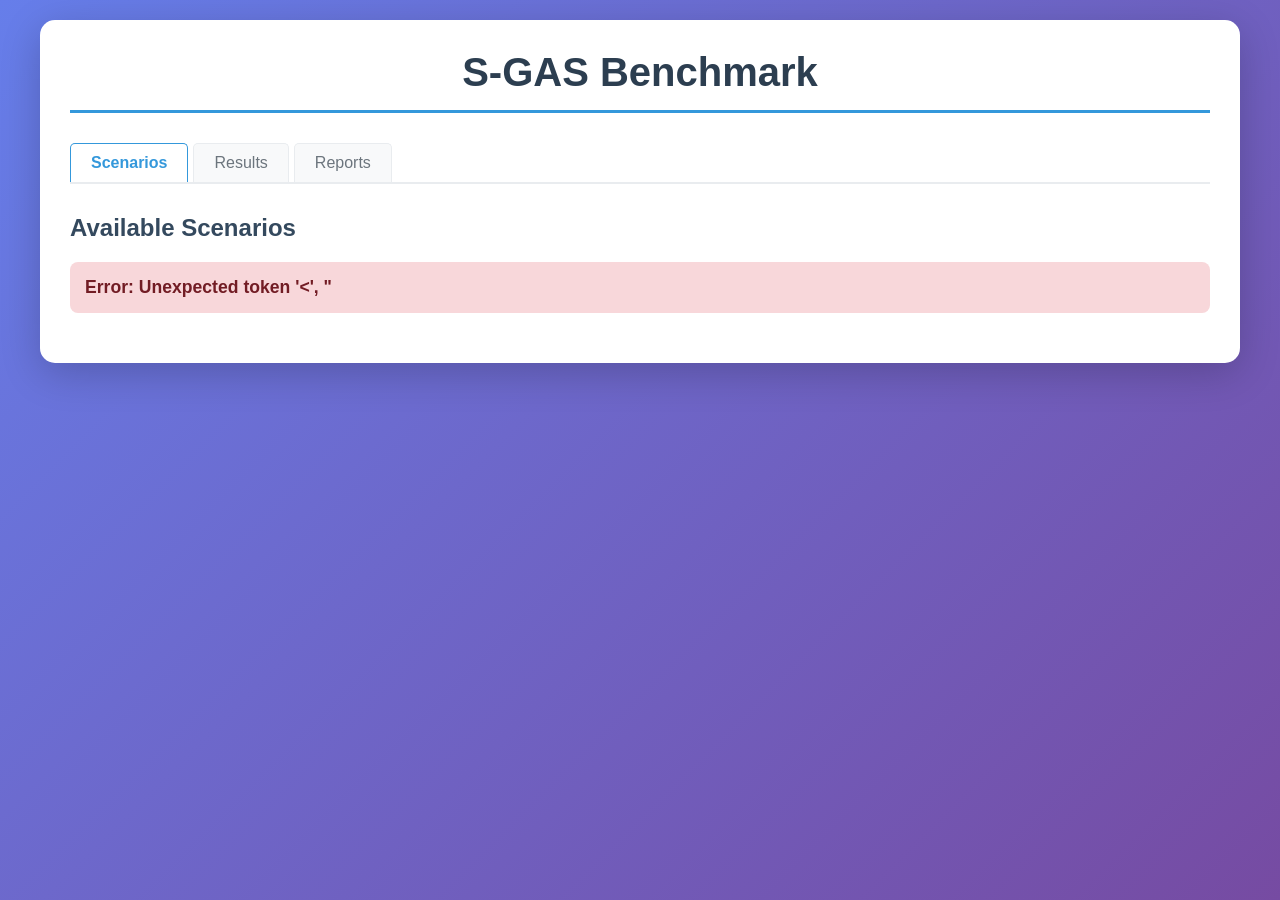
==== static/benchmark.html @ 117dd2e3 "New architecture + Benchmark Updated Prototype" ====
<!DOCTYPE html>
<html lang="en">
<head>
    <meta charset="UTF-8">
    <meta name="viewport" content="width=device-width, initial-scale=1.0">
    <title>S-GAS Benchmark</title>
    <link rel="stylesheet" href="/static/css/benchmark.css">
</head>
<body>
    <div class="container">
        <h1>S-GAS Benchmark</h1>
        
        <div class="tabs">
            <div class="tab active" onclick="switchTab('scenarios', this)">Scenarios</div>
            <div class="tab" onclick="switchTab('results', this)">Results</div>
            <div class="tab" onclick="switchTab('reports', this)">Reports</div>
        </div>
        
        <div id="scenarios-tab" class="tab-content active">
            <h2>Available Scenarios</h2>
            <div id="scenarios-list">
                <div class="status info">Loading scenarios...</div>
            </div>
            
            <div id="progress-section" style="display:none;">
                <h2>Progress</h2>
                <div class="progress">
                    <div id="progress-bar" class="progress-bar" style="width: 0%;">0%</div>
                </div>
                <div id="progress-info" class="status info">Starting benchmark...</div>
            </div>
        </div>
        
        <div id="results-tab" class="tab-content">
            <h2>Latest Results</h2>
            <div id="results-content">
                <div class="status info">No results yet. Run a benchmark first.</div>
            </div>
        </div>
        
        <div id="reports-tab" class="tab-content">
            <h2>Visual Reports</h2>
            <div id="reports-content">
                <div class="status info">No reports generated yet.</div>
            </div>
        </div>
    </div>

    <script src="/static/js/benchmark.js"></script>
</body>
</html>
---- static/css/benchmark.css ----
/* CSS for benchmark.html */

* {
    margin: 0;
    padding: 0;
    box-sizing: border-box;
}

body {
    font-family: 'Segoe UI', Tahoma, Geneva, Verdana, sans-serif;
    background: linear-gradient(135deg, #667eea 0%, #764ba2 100%);
    min-height: 100vh;
    padding: 20px;
}

.container {
    max-width: 1200px;
    margin: 0 auto;
    background: white;
    border-radius: 15px;
    box-shadow: 0 10px 40px rgba(0,0,0,0.2);
    padding: 30px;
}

h1 {
    color: #2c3e50;
    text-align: center;
    margin-bottom: 30px;
    font-size: 2.5em;
    border-bottom: 3px solid #3498db;
    padding-bottom: 15px;
}

h2 {
    color: #34495e;
    margin-top: 30px;
    margin-bottom: 20px;
    font-size: 1.5em;
}

.status {
    padding: 15px;
    border-radius: 8px;
    margin: 20px 0;
    font-weight: bold;
    font-size: 1.1em;
}

.success {
    background: #d4edda;
    color: #155724;
}

.error {
    background: #f8d7da;
    color: #721c24;
}

.info {
    background: #d1ecf1;
    color: #0c5460;
}

.loading {
    background: #fff3cd;
    color: #856404;
}

.scenario-card {
    background: #f8f9fa;
    border: 2px solid #e9ecef;
    border-radius: 10px;
    padding: 20px;
    margin: 15px 0;
    transition: all 0.3s;
    cursor: pointer;
}

.scenario-card:hover {
    border-color: #3498db;
    transform: translateY(-2px);
    box-shadow: 0 5px 15px rgba(0,0,0,0.1);
}

.scenario-card h3 {
    color: #2c3e50;
    margin-bottom: 10px;
    font-size: 1.3em;
}

.scenario-card p {
    color: #7f8c8d;
    margin-bottom: 15px;
    font-size: 0.95em;
}

.scenario-card .stats {
    display: flex;
    gap: 15px;
    margin-top: 10px;
    font-size: 0.9em;
}

.scenario-card .stats span {
    background: #e9ecef;
    padding: 5px 10px;
    border-radius: 5px;
    color: #495057;
}

.button-group {
    display: flex;
    gap: 10px;
    margin-top: 20px;
    flex-wrap: wrap;
}

button {
    background: linear-gradient(135deg, #667eea 0%, #764ba2 100%);
    color: white;
    border: none;
    padding: 12px 25px;
    border-radius: 8px;
    font-size: 16px;
    cursor: pointer;
    transition: all 0.3s;
    font-weight: 600;
}

button:hover {
    transform: translateY(-2px);
    box-shadow: 0 5px 15px rgba(102, 126, 234, 0.4);
}

button:disabled {
    background: #95a5a6;
    cursor: not-allowed;
    transform: none;
}

button.secondary {
    background: #6c757d;
}

button.success {
    background: #28a745;
}

.progress {
    width: 100%;
    background: #e0e0e0;
    border-radius: 5px;
    margin: 20px 0;
    overflow: hidden;
    height: 25px;
}

.progress-bar {
    height: 100%;
    background: linear-gradient(90deg, #667eea 0%, #764ba2 100%);
    width: 0%;
    transition: width 0.3s;
    display: flex;
    align-items: center;
    justify-content: center;
    color: white;
    font-weight: bold;
    font-size: 0.9em;
}

.metrics-grid {
    display: grid;
    grid-template-columns: repeat(auto-fit, minmax(200px, 1fr));
    gap: 15px;
    margin: 20px 0;
}

.metric-card {
    background: white;
    border: 2px solid #3498db;
    border-radius: 10px;
    padding: 20px;
    text-align: center;
    box-shadow: 0 2px 5px rgba(0,0,0,0.1);
}

.metric-value {
    font-size: 28px;
    font-weight: bold;
    color: #3498db;
    margin: 10px 0;
}

.metric-label {
    font-size: 14px;
    color: #7f8c8d;
    font-weight: 500;
}

.result-section {
    margin-top: 30px;
    padding: 20px;
    background: #f8f9fa;
    border-radius: 10px;
    border-left: 4px solid #3498db;
}

.result-section h3 {
    margin-bottom: 15px;
    color: #2c3e50;
    font-size: 1.2em;
}

.result-section pre {
    background: #2d2d2d;
    color: #f8f8f2;
    padding: 15px;
    border-radius: 5px;
    overflow-x: auto;
    font-size: 0.9em;
    line-height: 1.5;
}

.tabs {
    display: flex;
    gap: 5px;
    margin-bottom: 20px;
    border-bottom: 2px solid #e9ecef;
}

.tab {
    padding: 10px 20px;
    cursor: pointer;
    border: 1px solid #e9ecef;
    border-bottom: none;
    border-radius: 5px 5px 0 0;
    background: #f8f9fa;
    color: #6c757d;
}

.tab.active {
    background: white;
    border-color: #3498db;
    color: #3498db;
    font-weight: 600;
}

.tab-content {
    display: none;
}

.tab-content.active {
    display: block;
}

/* Comparison: Verdict */
.verdict-box {
    padding: 20px;
    border-radius: 10px;
    text-align: center;
    margin: 20px 0;
    font-size: 1.2em;
}
.verdict-sgas { background: #d4edda; color: #155724; border: 2px solid #28a745; }
.verdict-baseline { background: #f8d7da; color: #721c24; border: 2px solid #dc3545; }
.verdict-tie { background: #fff3cd; color: #856404; border: 2px solid #ffc107; }

.verdicts-grid {
    display: grid;
    grid-template-columns: repeat(auto-fit, minmax(250px, 1fr));
    gap: 10px;
    margin: 15px 0;
}
.verdict-item {
    padding: 12px 16px;
    border-radius: 8px;
    display: flex;
    justify-content: space-between;
    align-items: center;
    font-size: 0.95em;
}
.win-sgas { background: #e8f5e9; }
.win-baseline { background: #ffebee; }
.win-tie { background: #fff8e1; }
.verdict-metric { font-weight: 600; text-transform: capitalize; }

/* Comparison table */
.comparison-table {
    width: 100%;
    border-collapse: collapse;
    margin: 15px 0;
    font-size: 0.95em;
}
.comparison-table th {
    background: #2c3e50;
    color: white;
    padding: 12px 16px;
    text-align: left;
}
.comparison-table td {
    padding: 10px 16px;
    border-bottom: 1px solid #e9ecef;
}
.comparison-table tr:hover { background: #f8f9fa; }
.comparison-table .positive { color: #28a745; font-weight: 600; }
.comparison-table .negative { color: #dc3545; font-weight: 600; }

/* Summary cards */
.summary-card {
    background: #f8f9fa;
    border: 1px solid #e9ecef;
    border-radius: 10px;
    padding: 20px;
}
.summary-card h4 {
    color: #2c3e50;
    margin-bottom: 10px;
    font-size: 1.1em;
}
.summary-card p {
    color: #555;
    margin: 5px 0;
    font-size: 0.9em;
}

/* Plots grid */
.plots-grid {
    display: grid;
    grid-template-columns: repeat(auto-fit, minmax(400px, 1fr));
    gap: 20px;
    margin-top: 20px;
}
.plot-card {
    background: white;
    padding: 20px;
    border-radius: 10px;
    text-align: center;
    border: 1px solid #e9ecef;
    box-shadow: 0 2px 8px rgba(0,0,0,0.05);
}
.plot-card h4 { color: #2c3e50; margin-bottom: 10px; }
.plot-card img { border-radius: 5px; }

@media (max-width: 768px) {
    .container {
        padding: 15px;
    }
    
    h1 {
        font-size: 2em;
    }
    
    .metrics-grid {
        grid-template-columns: 1fr;
    }
}
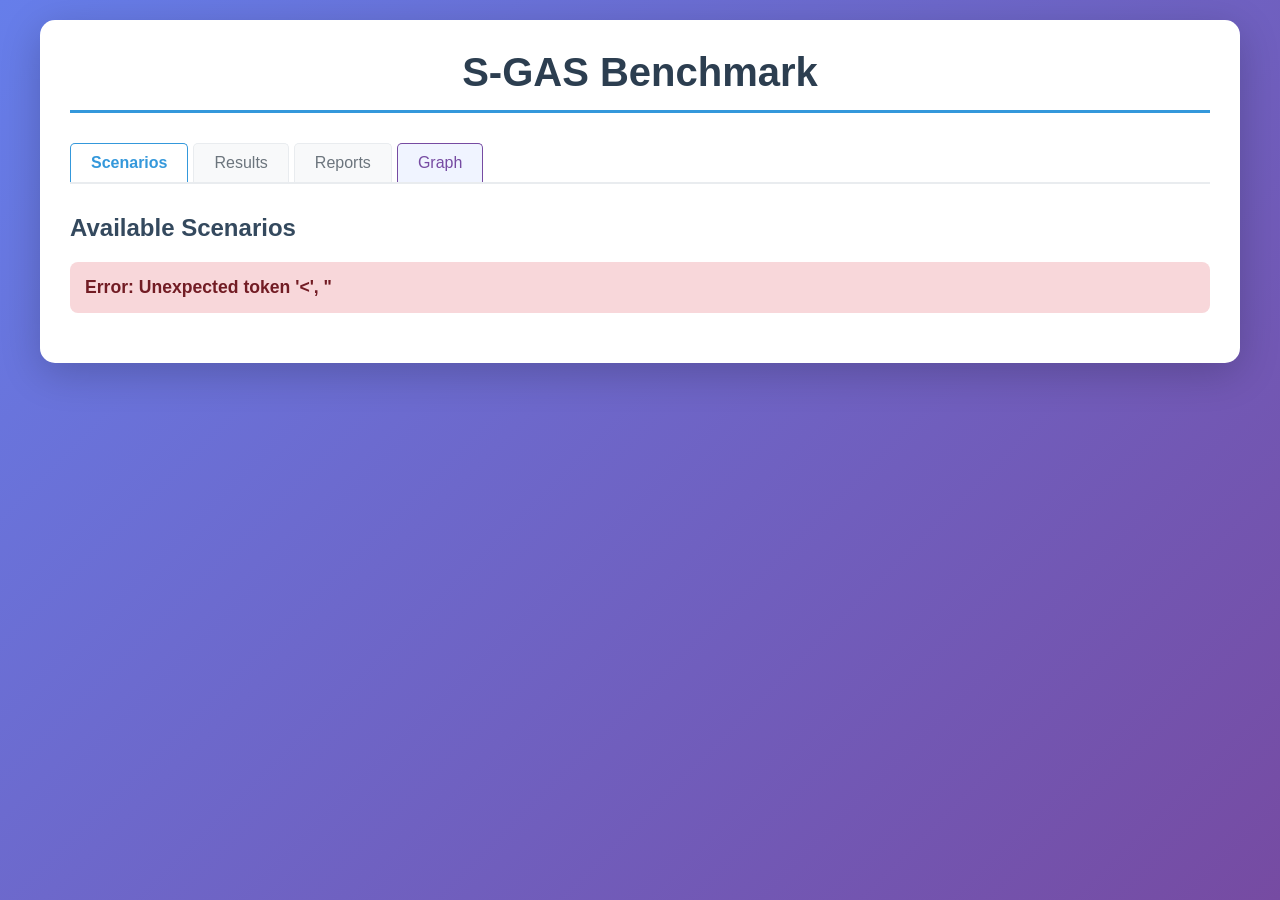
==== commit eed51613: "Metrics Update + S-GAS Algorithm Idea Imrpovement" ====
--- a/static/benchmark.html
+++ b/static/benchmark.html
@@ -14,6 +14,7 @@
             <div class="tab active" onclick="switchTab('scenarios', this)">Scenarios</div>
             <div class="tab" onclick="switchTab('results', this)">Results</div>
             <div class="tab" onclick="switchTab('reports', this)">Reports</div>
+            <a class="tab graph-tab" href="/graph" target="_blank" title="Open knowledge graph visualization">Graph</a>
         </div>
         
         <div id="scenarios-tab" class="tab-content active">
--- a/static/css/benchmark.css
+++ b/static/css/benchmark.css
@@ -251,6 +251,21 @@
 
 .tab-content.active {
     display: block;
+}
+
+/* Graph link — looks like a tab but navigates to a separate page */
+a.tab.graph-tab {
+    text-decoration: none;
+    background: #f0f4ff;
+    border-color: #764ba2;
+    color: #764ba2;
+    font-weight: 500;
+}
+
+a.tab.graph-tab:hover {
+    background: #e8ecff;
+    color: #5b3a8a;
+    transform: none;
 }
 
 /* Comparison: Verdict */
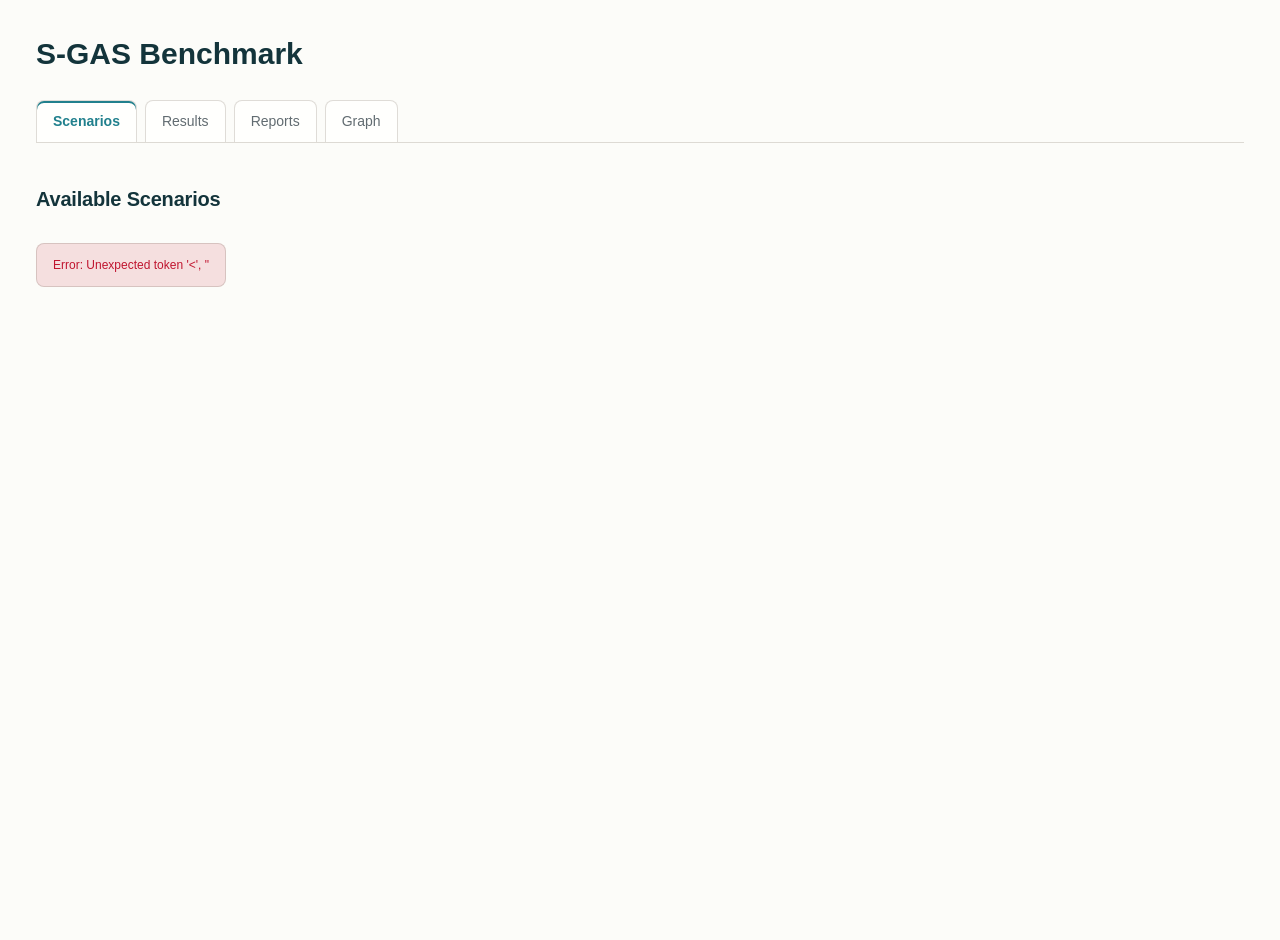
==== commit 2453aaa0: "New benchmark Fixes + Gemma-4 Integration" ====
--- a/static/benchmark.html
+++ b/static/benchmark.html
@@ -4,6 +4,7 @@
     <meta charset="UTF-8">
     <meta name="viewport" content="width=device-width, initial-scale=1.0">
     <title>S-GAS Benchmark</title>
+    <link rel="stylesheet" href="/static/css/main.css">
     <link rel="stylesheet" href="/static/css/benchmark.css">
 </head>
 <body>
@@ -28,6 +29,7 @@
                 <div class="progress">
                     <div id="progress-bar" class="progress-bar" style="width: 0%;">0%</div>
                 </div>
+                <div id="progress-steps" class="progress-steps"></div>
                 <div id="progress-info" class="status info">Starting benchmark...</div>
             </div>
         </div>
@@ -49,4 +51,4 @@
 
     <script src="/static/js/benchmark.js"></script>
 </body>
-</html>+</html>
--- a/static/css/main.css
+++ b/static/css/main.css
@@ -0,0 +1,1738 @@
+/* CSS for index.html */
+
+:root {
+  /* Primitive Color Tokens */
+  --color-white: rgba(255, 255, 255, 1);
+  --color-black: rgba(0, 0, 0, 1);
+  --color-cream-50: rgba(252, 252, 249, 1);
+  --color-cream-100: rgba(255, 255, 253, 1);
+  --color-gray-200: rgba(245, 245, 245, 1);
+  --color-gray-300: rgba(167, 169, 169, 1);
+  --color-gray-400: rgba(119, 124, 124, 1);
+  --color-slate-500: rgba(98, 108, 113, 1);
+  --color-brown-600: rgba(94, 82, 64, 1);
+  --color-charcoal-700: rgba(31, 33, 33, 1);
+  --color-charcoal-800: rgba(38, 40, 40, 1);
+  --color-slate-900: rgba(19, 52, 59, 1);
+  --color-teal-300: rgba(50, 184, 198, 1);
+  --color-teal-400: rgba(45, 166, 178, 1);
+  --color-teal-500: rgba(33, 128, 141, 1);
+  --color-teal-600: rgba(29, 116, 128, 1);
+  --color-teal-700: rgba(26, 104, 115, 1);
+  --color-teal-800: rgba(41, 150, 161, 1);
+  --color-red-400: rgba(255, 84, 89, 1);
+  --color-red-500: rgba(192, 21, 47, 1);
+  --color-orange-400: rgba(230, 129, 97, 1);
+  --color-orange-500: rgba(168, 75, 47, 1);
+
+  /* RGB versions for opacity control */
+  --color-brown-600-rgb: 94, 82, 64;
+  --color-teal-500-rgb: 33, 128, 141;
+  --color-slate-900-rgb: 19, 52, 59;
+  --color-slate-500-rgb: 98, 108, 113;
+  --color-red-500-rgb: 192, 21, 47;
+  --color-red-400-rgb: 255, 84, 89;
+  --color-orange-500-rgb: 168, 75, 47;
+  --color-orange-400-rgb: 230, 129, 97;
+
+  /* Background color tokens (Light Mode) */
+  --color-bg-1: rgba(59, 130, 246, 0.08); /* Light blue */
+  --color-bg-2: rgba(245, 158, 11, 0.08); /* Light yellow */
+  --color-bg-3: rgba(34, 197, 94, 0.08); /* Light green */
+  --color-bg-4: rgba(239, 68, 68, 0.08); /* Light red */
+  --color-bg-5: rgba(147, 51, 234, 0.08); /* Light purple */
+  --color-bg-6: rgba(249, 115, 22, 0.08); /* Light orange */
+  --color-bg-7: rgba(236, 72, 153, 0.08); /* Light pink */
+  --color-bg-8: rgba(6, 182, 212, 0.08); /* Light cyan */
+
+  /* Semantic Color Tokens (Light Mode) */
+  --color-background: var(--color-cream-50);
+  --color-surface: var(--color-cream-100);
+  --color-text: var(--color-slate-900);
+  --color-text-secondary: var(--color-slate-500);
+  --color-primary: var(--color-teal-500);
+  --color-primary-hover: var(--color-teal-600);
+  --color-primary-active: var(--color-teal-700);
+  --color-secondary: rgba(var(--color-brown-600-rgb), 0.12);
+  --color-secondary-hover: rgba(var(--color-brown-600-rgb), 0.2);
+  --color-secondary-active: rgba(var(--color-brown-600-rgb), 0.25);
+  --color-border: rgba(var(--color-brown-600-rgb), 0.2);
+  --color-btn-primary-text: var(--color-cream-50);
+  --color-card-border: rgba(var(--color-brown-600-rgb), 0.12);
+  --color-card-border-inner: rgba(var(--color-brown-600-rgb), 0.12);
+  --color-error: var(--color-red-500);
+  --color-success: var(--color-teal-500);
+  --color-warning: var(--color-orange-500);
+  --color-info: var(--color-slate-500);
+  --color-focus-ring: rgba(var(--color-teal-500-rgb), 0.4);
+  --color-select-caret: rgba(var(--color-slate-900-rgb), 0.8);
+
+  /* Common style patterns */
+  --focus-ring: 0 0 0 3px var(--color-focus-ring);
+  --focus-outline: 2px solid var(--color-primary);
+  --status-bg-opacity: 0.15;
+  --status-border-opacity: 0.25;
+  --select-caret-light: url("data:image/svg+xml,%3Csvg xmlns='http://www.w3.org/2000/svg' width='16' height='16' viewBox='0 0 24 24' fill='none' stroke='%23134252' stroke-width='2' stroke-linecap='round' stroke-linejoin='round'%3E%3Cpolyline points='6 9 12 15 18 9'%3E%3C/polyline%3E%3C/svg%3E");
+  --select-caret-dark: url("data:image/svg+xml,%3Csvg xmlns='http://www.w3.org/2000/svg' width='16' height='16' viewBox='0 0 24 24' fill='none' stroke='%23f5f5f5' stroke-width='2' stroke-linecap='round' stroke-linejoin='round'%3E%3Cpolyline points='6 9 12 15 18 9'%3E%3C/polyline%3E%3C/svg%3E");
+
+  /* RGB versions for opacity control */
+  --color-success-rgb: 33, 128, 141;
+  --color-error-rgb: 192, 21, 47;
+  --color-warning-rgb: 168, 75, 47;
+  --color-info-rgb: 98, 108, 113;
+
+  /* Typography */
+  --font-family-base: "FKGroteskNeue", "Geist", "Inter", -apple-system,
+    BlinkMacSystemFont, "Segoe UI", Roboto, sans-serif;
+  --font-family-mono: "Berkeley Mono", ui-monospace, SFMono-Regular, Menlo,
+    Monaco, Consolas, monospace;
+  --font-size-xs: 11px;
+  --font-size-sm: 12px;
+  --font-size-base: 14px;
+  --font-size-md: 14px;
+  --font-size-lg: 16px;
+  --font-size-xl: 18px;
+  --font-size-2xl: 20px;
+  --font-size-3xl: 24px;
+  --font-size-4xl: 30px;
+  --font-weight-normal: 400;
+  --font-weight-medium: 500;
+  --font-weight-semibold: 550;
+  --font-weight-bold: 600;
+  --line-height-tight: 1.2;
+  --line-height-normal: 1.5;
+  --letter-spacing-tight: -0.01em;
+
+  /* Spacing */
+  --space-0: 0;
+  --space-1: 1px;
+  --space-2: 2px;
+  --space-4: 4px;
+  --space-6: 6px;
+  --space-8: 8px;
+  --space-10: 10px;
+  --space-12: 12px;
+  --space-16: 16px;
+  --space-20: 20px;
+  --space-24: 24px;
+  --space-32: 32px;
+
+  /* Border Radius */
+  --radius-sm: 6px;
+  --radius-base: 8px;
+  --radius-md: 10px;
+  --radius-lg: 12px;
+  --radius-full: 9999px;
+
+  /* Shadows */
+  --shadow-xs: 0 1px 2px rgba(0, 0, 0, 0.02);
+  --shadow-sm: 0 1px 3px rgba(0, 0, 0, 0.04), 0 1px 2px rgba(0, 0, 0, 0.02);
+  --shadow-md: 0 4px 6px -1px rgba(0, 0, 0, 0.04),
+    0 2px 4px -1px rgba(0, 0, 0, 0.02);
+  --shadow-lg: 0 10px 15px -3px rgba(0, 0, 0, 0.04),
+    0 4px 6px -2px rgba(0, 0, 0, 0.02);
+  --shadow-inset-sm: inset 0 1px 0 rgba(255, 255, 255, 0.15),
+    inset 0 -1px 0 rgba(0, 0, 0, 0.03);
+
+  /* Animation */
+  --duration-fast: 150ms;
+  --duration-normal: 250ms;
+  --ease-standard: cubic-bezier(0.16, 1, 0.3, 1);
+
+  /* Layout */
+  --container-sm: 640px;
+  --container-md: 768px;
+  --container-lg: 1024px;
+  --container-xl: 1280px;
+}
+
+/* Dark mode colors */
+@media (prefers-color-scheme: dark) {
+  :root {
+    /* RGB versions for opacity control (Dark Mode) */
+    --color-gray-400-rgb: 119, 124, 124;
+    --color-teal-300-rgb: 50, 184, 198;
+    --color-gray-300-rgb: 167, 169, 169;
+    --color-gray-200-rgb: 245, 245, 245;
+
+    /* Background color tokens (Dark Mode) */
+    --color-bg-1: rgba(29, 78, 216, 0.15); /* Dark blue */
+    --color-bg-2: rgba(180, 83, 9, 0.15); /* Dark yellow */
+    --color-bg-3: rgba(21, 128, 61, 0.15); /* Dark green */
+    --color-bg-4: rgba(185, 28, 28, 0.15); /* Dark red */
+    --color-bg-5: rgba(107, 33, 168, 0.15); /* Dark purple */
+    --color-bg-6: rgba(194, 65, 12, 0.15); /* Dark orange */
+    --color-bg-7: rgba(190, 24, 93, 0.15); /* Dark pink */
+    --color-bg-8: rgba(8, 145, 178, 0.15); /* Dark cyan */
+
+    /* Semantic Color Tokens (Dark Mode) */
+    --color-background: var(--color-charcoal-700);
+    --color-surface: var(--color-charcoal-800);
+    --color-text: var(--color-gray-200);
+    --color-text-secondary: rgba(var(--color-gray-300-rgb), 0.7);
+    --color-primary: var(--color-teal-300);
+    --color-primary-hover: var(--color-teal-400);
+    --color-primary-active: var(--color-teal-800);
+    --color-secondary: rgba(var(--color-gray-400-rgb), 0.15);
+    --color-secondary-hover: rgba(var(--color-gray-400-rgb), 0.25);
+    --color-secondary-active: rgba(var(--color-gray-400-rgb), 0.3);
+    --color-border: rgba(var(--color-gray-400-rgb), 0.3);
+    --color-error: var(--color-red-400);
+    --color-success: var(--color-teal-300);
+    --color-warning: var(--color-orange-400);
+    --color-info: var(--color-gray-300);
+    --color-focus-ring: rgba(var(--color-teal-300-rgb), 0.4);
+    --color-btn-primary-text: var(--color-slate-900);
+    --color-card-border: rgba(var(--color-gray-400-rgb), 0.2);
+    --color-card-border-inner: rgba(var(--color-gray-400-rgb), 0.15);
+    --shadow-inset-sm: inset 0 1px 0 rgba(255, 255, 255, 0.1),
+      inset 0 -1px 0 rgba(0, 0, 0, 0.15);
+    --button-border-secondary: rgba(var(--color-gray-400-rgb), 0.2);
+    --color-border-secondary: rgba(var(--color-gray-400-rgb), 0.2);
+    --color-select-caret: rgba(var(--color-gray-200-rgb), 0.8);
+
+    /* Common style patterns - updated for dark mode */
+    --focus-ring: 0 0 0 3px var(--color-focus-ring);
+    --focus-outline: 2px solid var(--color-primary);
+    --status-bg-opacity: 0.15;
+    --status-border-opacity: 0.25;
+    --select-caret-light: url("data:image/svg+xml,%3Csvg xmlns='http://www.w3.org/2000/svg' width='16' height='16' viewBox='0 0 24 24' fill='none' stroke='%23134252' stroke-width='2' stroke-linecap='round' stroke-linejoin='round'%3E%3Cpolyline points='6 9 12 15 18 9'%3E%3C/polyline%3E%3C/svg%3E");
+    --select-caret-dark: url("data:image/svg+xml,%3Csvg xmlns='http://www.w3.org/2000/svg' width='16' height='16' viewBox='0 0 24 24' fill='none' stroke='%23f5f5f5' stroke-width='2' stroke-linecap='round' stroke-linejoin='round'%3E%3Cpolyline points='6 9 12 15 18 9'%3E%3C/polyline%3E%3C/svg%3E");
+
+    /* RGB versions for dark mode */
+    --color-success-rgb: var(--color-teal-300-rgb);
+    --color-error-rgb: var(--color-red-400-rgb);
+    --color-warning-rgb: var(--color-orange-400-rgb);
+    --color-info-rgb: var(--color-gray-300-rgb);
+  }
+}
+
+/* Data attribute for manual theme switching */
+[data-color-scheme="dark"] {
+  /* RGB versions for opacity control (dark mode) */
+  --color-gray-400-rgb: 119, 124, 124;
+  --color-teal-300-rgb: 50, 184, 198;
+  --color-gray-300-rgb: 167, 169, 169;
+  --color-gray-200-rgb: 245, 245, 245;
+
+  /* Colorful background palette - Dark Mode */
+  --color-bg-1: rgba(29, 78, 216, 0.15); /* Dark blue */
+  --color-bg-2: rgba(180, 83, 9, 0.15); /* Dark yellow */
+  --color-bg-3: rgba(21, 128, 61, 0.15); /* Dark green */
+  --color-bg-4: rgba(185, 28, 28, 0.15); /* Dark red */
+  --color-bg-5: rgba(107, 33, 168, 0.15); /* Dark purple */
+  --color-bg-6: rgba(194, 65, 12, 0.15); /* Dark orange */
+  --color-bg-7: rgba(190, 24, 93, 0.15); /* Dark pink */
+  --color-bg-8: rgba(8, 145, 178, 0.15); /* Dark cyan */
+
+  /* Semantic Color Tokens (Dark Mode) */
+  --color-background: var(--color-charcoal-700);
+  --color-surface: var(--color-charcoal-800);
+  --color-text: var(--color-gray-200);
+  --color-text-secondary: rgba(var(--color-gray-300-rgb), 0.7);
+  --color-primary: var(--color-teal-300);
+  --color-primary-hover: var(--color-teal-400);
+  --color-primary-active: var(--color-teal-800);
+  --color-secondary: rgba(var(--color-gray-400-rgb), 0.15);
+  --color-secondary-hover: rgba(var(--color-gray-400-rgb), 0.25);
+  --color-secondary-active: rgba(var(--color-gray-400-rgb), 0.3);
+  --color-border: rgba(var(--color-gray-400-rgb), 0.3);
+  --color-error: var(--color-red-400);
+  --color-success: var(--color-teal-300);
+  --color-warning: var(--color-orange-400);
+  --color-info: var(--color-gray-300);
+  --color-focus-ring: rgba(var(--color-teal-300-rgb), 0.4);
+  --color-btn-primary-text: var(--color-slate-900);
+  --color-card-border: rgba(var(--color-gray-400-rgb), 0.15);
+  --color-card-border-inner: rgba(var(--color-gray-400-rgb), 0.15);
+  --shadow-inset-sm: inset 0 1px 0 rgba(255, 255, 255, 0.1),
+    inset 0 -1px 0 rgba(0, 0, 0, 0.15);
+  --color-border-secondary: rgba(var(--color-gray-400-rgb), 0.2);
+  --color-select-caret: rgba(var(--color-gray-200-rgb), 0.8);
+
+  /* Common style patterns - updated for dark mode */
+  --focus-ring: 0 0 0 3px var(--color-focus-ring);
+  --focus-outline: 2px solid var(--color-primary);
+  --status-bg-opacity: 0.15;
+  --status-border-opacity: 0.25;
+  --select-caret-light: url("data:image/svg+xml,%3Csvg xmlns='http://www.w3.org/2000/svg' width='16' height='16' viewBox='0 0 24 24' fill='none' stroke='%23134252' stroke-width='2' stroke-linecap='round' stroke-linejoin='round'%3E%3Cpolyline points='6 9 12 15 18 9'%3E%3C/polyline%3E%3C/svg%3E");
+  --select-caret-dark: url("data:image/svg+xml,%3Csvg xmlns='http://www.w3.org/2000/svg' width='16' height='16' viewBox='0 0 24 24' fill='none' stroke='%23f5f5f5' stroke-width='2' stroke-linecap='round' stroke-linejoin='round'%3E%3Cpolyline points='6 9 12 15 18 9'%3E%3C/polyline%3E%3C/svg%3E");
+
+  /* RGB versions for dark mode */
+  --color-success-rgb: var(--color-teal-300-rgb);
+  --color-error-rgb: var(--color-red-400-rgb);
+  --color-warning-rgb: var(--color-orange-400-rgb);
+  --color-info-rgb: var(--color-gray-300-rgb);
+}
+
+[data-color-scheme="light"] {
+  /* RGB versions for opacity control (light mode) */
+  --color-brown-600-rgb: 94, 82, 64;
+  --color-teal-500-rgb: 33, 128, 141;
+  --color-slate-900-rgb: 19, 52, 59;
+
+  /* Semantic Color Tokens (Light Mode) */
+  --color-background: var(--color-cream-50);
+  --color-surface: var(--color-cream-100);
+  --color-text: var(--color-slate-900);
+  --color-text-secondary: var(--color-slate-500);
+  --color-primary: var(--color-teal-500);
+  --color-primary-hover: var(--color-teal-600);
+  --color-primary-active: var(--color-teal-700);
+  --color-secondary: rgba(var(--color-brown-600-rgb), 0.12);
+  --color-secondary-hover: rgba(var(--color-brown-600-rgb), 0.2);
+  --color-secondary-active: rgba(var(--color-brown-600-rgb), 0.25);
+  --color-border: rgba(var(--color-brown-600-rgb), 0.2);
+  --color-btn-primary-text: var(--color-cream-50);
+  --color-card-border: rgba(var(--color-brown-600-rgb), 0.12);
+  --color-card-border-inner: rgba(var(--color-brown-600-rgb), 0.12);
+  --color-error: var(--color-red-500);
+  --color-success: var(--color-teal-500);
+  --color-warning: var(--color-orange-500);
+  --color-info: var(--color-slate-500);
+  --color-focus-ring: rgba(var(--color-teal-500-rgb), 0.4);
+
+  /* RGB versions for light mode */
+  --color-success-rgb: var(--color-teal-500-rgb);
+  --color-error-rgb: var(--color-red-500-rgb);
+  --color-warning-rgb: var(--color-orange-500-rgb);
+  --color-info-rgb: var(--color-slate-500-rgb);
+}
+
+/* Base styles */
+html {
+  font-size: var(--font-size-base);
+  font-family: var(--font-family-base);
+  line-height: var(--line-height-normal);
+  color: var(--color-text);
+  background-color: var(--color-background);
+  -webkit-font-smoothing: antialiased;
+  box-sizing: border-box;
+}
+
+body {
+  margin: 0;
+  padding: 0;
+}
+
+*,
+*::before,
+*::after {
+  box-sizing: inherit;
+}
+
+/* Typography */
+h1,
+h2,
+h3,
+h4,
+h5,
+h6 {
+  margin: 0;
+  font-weight: var(--font-weight-semibold);
+  line-height: var(--line-height-tight);
+  color: var(--color-text);
+  letter-spacing: var(--letter-spacing-tight);
+}
+
+h1 {
+  font-size: var(--font-size-4xl);
+}
+h2 {
+  font-size: var(--font-size-3xl);
+}
+h3 {
+  font-size: var(--font-size-2xl);
+}
+h4 {
+  font-size: var(--font-size-xl);
+}
+h5 {
+  font-size: var(--font-size-lg);
+}
+h6 {
+  font-size: var(--font-size-md);
+}
+
+p {
+  margin: 0 0 var(--space-16) 0;
+}
+
+a {
+  color: var(--color-primary);
+  text-decoration: none;
+  transition: color var(--duration-fast) var(--ease-standard);
+}
+
+a:hover {
+  color: var(--color-primary-hover);
+}
+
+code,
+pre {
+  font-family: var(--font-family-mono);
+  font-size: calc(var(--font-size-base) * 0.95);
+  background-color: var(--color-secondary);
+  border-radius: var(--radius-sm);
+}
+
+code {
+  padding: var(--space-1) var(--space-4);
+}
+
+pre {
+  padding: var(--space-16);
+  margin: var(--space-16) 0;
+  overflow: auto;
+  border: 1px solid var(--color-border);
+}
+
+pre code {
+  background: none;
+  padding: 0;
+}
+
+/* Buttons */
+.btn {
+  display: inline-flex;
+  align-items: center;
+  justify-content: center;
+  padding: var(--space-8) var(--space-16);
+  border-radius: var(--radius-base);
+  font-size: var(--font-size-base);
+  font-weight: 500;
+  line-height: 1.5;
+  cursor: pointer;
+  transition: all var(--duration-normal) var(--ease-standard);
+  border: none;
+  text-decoration: none;
+  position: relative;
+}
+
+.btn:focus-visible {
+  outline: none;
+  box-shadow: var(--focus-ring);
+}
+
+.btn--primary {
+  background: var(--color-primary);
+  color: var(--color-btn-primary-text);
+}
+
+.btn--primary:hover {
+  background: var(--color-primary-hover);
+}
+
+.btn--primary:active {
+  background: var(--color-primary-active);
+}
+
+.btn--secondary {
+  background: var(--color-secondary);
+  color: var(--color-text);
+}
+
+.btn--secondary:hover {
+  background: var(--color-secondary-hover);
+}
+
+.btn--secondary:active {
+  background: var(--color-secondary-active);
+}
+
+.btn--outline {
+  background: transparent;
+  border: 1px solid var(--color-border);
+  color: var(--color-text);
+}
+
+.btn--outline:hover {
+  background: var(--color-secondary);
+}
+
+.btn--sm {
+  padding: var(--space-4) var(--space-12);
+  font-size: var(--font-size-sm);
+  border-radius: var(--radius-sm);
+}
+
+.btn--lg {
+  padding: var(--space-10) var(--space-20);
+  font-size: var(--font-size-lg);
+  border-radius: var(--radius-md);
+}
+
+.btn--full-width {
+  width: 100%;
+}
+
+.btn:disabled {
+  opacity: 0.5;
+  cursor: not-allowed;
+}
+
+/* Form elements */
+.form-control {
+  display: block;
+  width: 100%;
+  padding: var(--space-8) var(--space-12);
+  font-size: var(--font-size-md);
+  line-height: 1.5;
+  color: var(--color-text);
+  background-color: var(--color-surface);
+  border: 1px solid var(--color-border);
+  border-radius: var(--radius-base);
+  transition: border-color var(--duration-fast) var(--ease-standard),
+    box-shadow var(--duration-fast) var(--ease-standard);
+}
+
+textarea.form-control {
+  font-family: var(--font-family-base);
+  font-size: var(--font-size-base);
+}
+
+select.form-control {
+  padding: var(--space-8) var(--space-12);
+  -webkit-appearance: none;
+  -moz-appearance: none;
+  appearance: none;
+  background-image: var(--select-caret-light);
+  background-repeat: no-repeat;
+  background-position: right var(--space-12) center;
+  background-size: 16px;
+  padding-right: var(--space-32);
+}
+
+/* Add a dark mode specific caret */
+@media (prefers-color-scheme: dark) {
+  select.form-control {
+    background-image: var(--select-caret-dark);
+  }
+}
+
+/* Also handle data-color-scheme */
+[data-color-scheme="dark"] select.form-control {
+  background-image: var(--select-caret-dark);
+}
+
+[data-color-scheme="light"] select.form-control {
+  background-image: var(--select-caret-light);
+}
+
+.form-control:focus {
+  border-color: var(--color-primary);
+  outline: var(--focus-outline);
+}
+
+.form-label {
+  display: block;
+  margin-bottom: var(--space-8);
+  font-weight: var(--font-weight-medium);
+  font-size: var(--font-size-sm);
+}
+
+.form-group {
+  margin-bottom: var(--space-16);
+}
+
+/* Card component */
+.card {
+  background-color: var(--color-surface);
+  border-radius: var(--radius-lg);
+  border: 1px solid var(--color-card-border);
+  box-shadow: var(--shadow-sm);
+  overflow: hidden;
+  transition: box-shadow var(--duration-normal) var(--ease-standard);
+}
+
+.card:hover {
+  box-shadow: var(--shadow-md);
+}
+
+.card__body {
+  padding: var(--space-16);
+}
+
+.card__header,
+.card__footer {
+  padding: var(--space-16);
+  border-bottom: 1px solid var(--color-card-border-inner);
+}
+
+/* Status indicators - simplified with CSS variables */
+.status {
+  display: inline-flex;
+  align-items: center;
+  padding: var(--space-6) var(--space-12);
+  border-radius: var(--radius-full);
+  font-weight: var(--font-weight-medium);
+  font-size: var(--font-size-sm);
+}
+
+.status--success {
+  background-color: rgba(
+    var(--color-success-rgb, 33, 128, 141),
+    var(--status-bg-opacity)
+  );
+  color: var(--color-success);
+  border: 1px solid
+    rgba(var(--color-success-rgb, 33, 128, 141), var(--status-border-opacity));
+}
+
+.status--error {
+  background-color: rgba(
+    var(--color-error-rgb, 192, 21, 47),
+    var(--status-bg-opacity)
+  );
+  color: var(--color-error);
+  border: 1px solid
+    rgba(var(--color-error-rgb, 192, 21, 47), var(--status-border-opacity));
+}
+
+.status--warning {
+  background-color: rgba(
+    var(--color-warning-rgb, 168, 75, 47),
+    var(--status-bg-opacity)
+  );
+  color: var(--color-warning);
+  border: 1px solid
+    rgba(var(--color-warning-rgb, 168, 75, 47), var(--status-border-opacity));
+}
+
+.status--info {
+  background-color: rgba(
+    var(--color-info-rgb, 98, 108, 113),
+    var(--status-bg-opacity)
+  );
+  color: var(--color-info);
+  border: 1px solid
+    rgba(var(--color-info-rgb, 98, 108, 113), var(--status-border-opacity));
+}
+
+/* Container layout */
+.container {
+  width: 100%;
+  margin-right: auto;
+  margin-left: auto;
+  padding-right: var(--space-16);
+  padding-left: var(--space-16);
+}
+
+@media (min-width: 640px) {
+  .container {
+    max-width: var(--container-sm);
+  }
+}
+@media (min-width: 768px) {
+  .container {
+    max-width: var(--container-md);
+  }
+}
+@media (min-width: 1024px) {
+  .container {
+    max-width: var(--container-lg);
+  }
+}
+@media (min-width: 1280px) {
+  .container {
+    max-width: var(--container-xl);
+  }
+}
+
+/* Utility classes */
+.flex {
+  display: flex;
+}
+.flex-col {
+  flex-direction: column;
+}
+.items-center {
+  align-items: center;
+}
+.justify-center {
+  justify-content: center;
+}
+.justify-between {
+  justify-content: space-between;
+}
+.gap-4 {
+  gap: var(--space-4);
+}
+.gap-8 {
+  gap: var(--space-8);
+}
+.gap-16 {
+  gap: var(--space-16);
+}
+
+.m-0 {
+  margin: 0;
+}
+.mt-8 {
+  margin-top: var(--space-8);
+}
+.mb-8 {
+  margin-bottom: var(--space-8);
+}
+.mx-8 {
+  margin-left: var(--space-8);
+  margin-right: var(--space-8);
+}
+.my-8 {
+  margin-top: var(--space-8);
+  margin-bottom: var(--space-8);
+}
+
+.p-0 {
+  padding: 0;
+}
+.py-8 {
+  padding-top: var(--space-8);
+  padding-bottom: var(--space-8);
+}
+.px-8 {
+  padding-left: var(--space-8);
+  padding-right: var(--space-8);
+}
+.py-16 {
+  padding-top: var(--space-16);
+  padding-bottom: var(--space-16);
+}
+.px-16 {
+  padding-left: var(--space-16);
+  padding-right: var(--space-16);
+}
+
+.block {
+  display: block;
+}
+.hidden {
+  display: none;
+}
+
+/* Accessibility */
+.sr-only {
+  position: absolute;
+  width: 1px;
+  height: 1px;
+  padding: 0;
+  margin: -1px;
+  overflow: hidden;
+  clip: rect(0, 0, 0, 0);
+  white-space: nowrap;
+  border-width: 0;
+}
+
+:focus-visible {
+  outline: var(--focus-outline);
+  outline-offset: 2px;
+}
+
+/* Dark mode specifics */
+[data-color-scheme="dark"] .btn--outline {
+  border: 1px solid var(--color-border-secondary);
+}
+
+@font-face {
+  font-family: 'FKGroteskNeue';
+  src: url('https://r2cdn.perplexity.ai/fonts/FKGroteskNeue.woff2')
+    format('woff2');
+}
+
+/* END PERPLEXITY DESIGN SYSTEM */
+:root {
+  /* Using design system color tokens directly */
+  --color-white: rgba(255, 255, 255, 1);
+  --color-black: rgba(0, 0, 0, 1);
+  --color-cream-50: rgba(252, 252, 249, 1);
+  --color-cream-100: rgba(255, 255, 253, 1);
+  --color-gray-200: rgba(245, 245, 245, 1);
+  --color-gray-300: rgba(167, 169, 169, 1);
+  --color-gray-400: rgba(119, 124, 124, 1);
+  --color-slate-500: rgba(98, 108, 113, 1);
+  --color-brown-600: rgba(94, 82, 64, 1);
+  --color-charcoal-700: rgba(31, 33, 33, 1);
+  --color-charcoal-800: rgba(38, 40, 40, 1);
+  --color-slate-900: rgba(19, 52, 59, 1);
+  --color-teal-300: rgba(50, 184, 198, 1);
+  --color-teal-400: rgba(45, 166, 178, 1);
+  --color-teal-500: rgba(33, 128, 141, 1);
+  --color-teal-600: rgba(29, 116, 128, 1);
+  --color-teal-700: rgba(26, 104, 115, 1);
+  --color-teal-800: rgba(41, 150, 161, 1);
+  --color-red-400: rgba(255, 84, 89, 1);
+  --color-red-500: rgba(192, 21, 47, 1);
+  --color-orange-400: rgba(230, 129, 97, 1);
+  --color-orange-500: rgba(168, 75, 47, 1);
+
+  /* RGB versions for opacity control */
+  --color-brown-600-rgb: 94, 82, 64;
+  --color-teal-500-rgb: 33, 128, 141;
+  --color-slate-900-rgb: 19, 52, 59;
+  --color-slate-500-rgb: 98, 108, 113;
+  --color-red-500-rgb: 192, 21, 47;
+  --color-red-400-rgb: 255, 84, 89;
+  --color-orange-500-rgb: 168, 75, 47;
+  --color-orange-400-rgb: 230, 129, 97;
+  --color-gray-400-rgb: 119, 124, 124;
+  --color-teal-300-rgb: 50, 184, 198;
+  --color-gray-300-rgb: 167, 169, 169;
+  --color-gray-200-rgb: 245, 245, 245;
+
+  /* Semantic Colors - Light Mode */
+  --color-background: var(--color-cream-50);
+  --color-surface: var(--color-cream-100);
+  --color-text: var(--color-slate-900);
+  --color-text-secondary: var(--color-slate-500);
+  --color-primary: var(--color-teal-500);
+  --color-primary-hover: var(--color-teal-600);
+  --color-primary-active: var(--color-teal-700);
+  --color-secondary: rgba(var(--color-brown-600-rgb), 0.12);
+  --color-secondary-hover: rgba(var(--color-brown-600-rgb), 0.2);
+  --color-secondary-active: rgba(var(--color-brown-600-rgb), 0.25);
+  --color-border: rgba(var(--color-brown-600-rgb), 0.2);
+  --color-btn-primary-text: var(--color-cream-50);
+  --color-card-border: rgba(var(--color-brown-600-rgb), 0.12);
+  --color-card-border-inner: rgba(var(--color-brown-600-rgb), 0.12);
+  --color-error: var(--color-red-500);
+  --color-success: var(--color-teal-500);
+  --color-warning: var(--color-orange-500);
+  --color-info: var(--color-slate-500);
+  --color-focus-ring: rgba(var(--color-teal-500-rgb), 0.4);
+  
+  /* Spacing - Design System Values */
+  --space-0: 0;
+  --space-1: 1px;
+  --space-2: 2px;
+  --space-4: 4px;
+  --space-6: 6px;
+  --space-8: 8px;
+  --space-10: 10px;
+  --space-12: 12px;
+  --space-16: 16px;
+  --space-20: 20px;
+  --space-24: 24px;
+  --space-32: 32px;
+  --space-48: 48px;
+  --space-64: 64px;
+  
+  /* Border Radius - Design System Values */
+  --radius-sm: 6px;
+  --radius-base: 8px;
+  --radius-md: 10px;
+  --radius-lg: 12px;
+  --radius-full: 9999px;
+  
+  /* Typography - Design System Values */
+  --font-family-base: "FKGroteskNeue", "Geist", "Inter", -apple-system, BlinkMacSystemFont, "Segoe UI", Roboto, sans-serif;
+  --font-size-xs: 11px;
+  --font-size-sm: 12px;
+  --font-size-base: 14px;
+  --font-size-md: 14px;
+  --font-size-lg: 16px;
+  --font-size-xl: 18px;
+  --font-size-2xl: 20px;
+  --font-size-3xl: 24px;
+  --font-size-4xl: 30px;
+  
+  --font-weight-normal: 400;
+  --font-weight-medium: 500;
+  --font-weight-semibold: 550;
+  --font-weight-bold: 600;
+  
+  --line-height-tight: 1.2;
+  --line-height-normal: 1.5;
+  --line-height-relaxed: 1.625;
+
+  /* Design System Shadows */
+  --shadow-xs: 0 1px 2px rgba(0, 0, 0, 0.02);
+  --shadow-sm: 0 1px 3px rgba(0, 0, 0, 0.04), 0 1px 2px rgba(0, 0, 0, 0.02);
+  --shadow-md: 0 4px 6px -1px rgba(0, 0, 0, 0.04), 0 2px 4px -1px rgba(0, 0, 0, 0.02);
+  --shadow-lg: 0 10px 15px -3px rgba(0, 0, 0, 0.04), 0 4px 6px -2px rgba(0, 0, 0, 0.02);
+
+  /* Animation */
+  --duration-fast: 150ms;
+  --duration-normal: 250ms;
+  --ease-standard: cubic-bezier(0.16, 1, 0.3, 1);
+
+  /* Focus ring */
+  --focus-ring: 0 0 0 3px var(--color-focus-ring);
+  --focus-outline: 2px solid var(--color-primary);
+}
+
+/* Dark mode colors */
+@media (prefers-color-scheme: dark) {
+  :root {
+    /* Semantic Color Tokens (Dark Mode) */
+    --color-background: var(--color-charcoal-700);
+    --color-surface: var(--color-charcoal-800);
+    --color-text: var(--color-gray-200);
+    --color-text-secondary: rgba(var(--color-gray-300-rgb), 0.7);
+    --color-primary: var(--color-teal-300);
+    --color-primary-hover: var(--color-teal-400);
+    --color-primary-active: var(--color-teal-800);
+    --color-secondary: rgba(var(--color-gray-400-rgb), 0.15);
+    --color-secondary-hover: rgba(var(--color-gray-400-rgb), 0.25);
+    --color-secondary-active: rgba(var(--color-gray-400-rgb), 0.3);
+    --color-border: rgba(var(--color-gray-400-rgb), 0.3);
+    --color-error: var(--color-red-400);
+    --color-success: var(--color-teal-300);
+    --color-warning: var(--color-orange-400);
+    --color-info: var(--color-gray-300);
+    --color-focus-ring: rgba(var(--color-teal-300-rgb), 0.4);
+    --color-btn-primary-text: var(--color-slate-900);
+    --color-card-border: rgba(var(--color-gray-400-rgb), 0.2);
+    --color-card-border-inner: rgba(var(--color-gray-400-rgb), 0.15);
+  }
+}
+
+/* Data attribute for manual theme switching */
+[data-color-scheme="dark"] {
+  /* Semantic Color Tokens (Dark Mode) */
+  --color-background: var(--color-charcoal-700);
+  --color-surface: var(--color-charcoal-800);
+  --color-text: var(--color-gray-200);
+  --color-text-secondary: rgba(var(--color-gray-300-rgb), 0.7);
+  --color-primary: var(--color-teal-300);
+  --color-primary-hover: var(--color-teal-400);
+  --color-primary-active: var(--color-teal-800);
+  --color-secondary: rgba(var(--color-gray-400-rgb), 0.15);
+  --color-secondary-hover: rgba(var(--color-gray-400-rgb), 0.25);
+  --color-secondary-active: rgba(var(--color-gray-400-rgb), 0.3);
+  --color-border: rgba(var(--color-gray-400-rgb), 0.3);
+  --color-error: var(--color-red-400);
+  --color-success: var(--color-teal-300);
+  --color-warning: var(--color-orange-400);
+  --color-info: var(--color-gray-300);
+  --color-focus-ring: rgba(var(--color-teal-300-rgb), 0.4);
+  --color-btn-primary-text: var(--color-slate-900);
+  --color-card-border: rgba(var(--color-gray-400-rgb), 0.2);
+  --color-card-border-inner: rgba(var(--color-gray-400-rgb), 0.15);
+}
+
+[data-color-scheme="light"] {
+  /* Semantic Color Tokens (Light Mode) */
+  --color-background: var(--color-cream-50);
+  --color-surface: var(--color-cream-100);
+  --color-text: var(--color-slate-900);
+  --color-text-secondary: var(--color-slate-500);
+  --color-primary: var(--color-teal-500);
+  --color-primary-hover: var(--color-teal-600);
+  --color-primary-active: var(--color-teal-700);
+  --color-secondary: rgba(var(--color-brown-600-rgb), 0.12);
+  --color-secondary-hover: rgba(var(--color-brown-600-rgb), 0.2);
+  --color-secondary-active: rgba(var(--color-brown-600-rgb), 0.25);
+  --color-border: rgba(var(--color-brown-600-rgb), 0.2);
+  --color-btn-primary-text: var(--color-cream-50);
+  --color-card-border: rgba(var(--color-brown-600-rgb), 0.12);
+  --color-card-border-inner: rgba(var(--color-brown-600-rgb), 0.12);
+  --color-error: var(--color-red-500);
+  --color-success: var(--color-teal-500);
+  --color-warning: var(--color-orange-500);
+  --color-info: var(--color-slate-500);
+  --color-focus-ring: rgba(var(--color-teal-500-rgb), 0.4);
+}
+
+/* Reset */
+* {
+  margin: 0;
+  padding: 0;
+  box-sizing: border-box;
+}
+
+body {
+  font-family: var(--font-family-base);
+  background: var(--color-background);
+  color: var(--color-text);
+  line-height: var(--line-height-normal);
+  font-size: var(--font-size-base);
+  -webkit-font-smoothing: antialiased;
+}
+
+/* Layout */
+.container {
+  max-width: 1400px;
+  margin: 0 auto;
+  padding: var(--space-16);
+  min-height: 100vh;
+  display: flex;
+  flex-direction: column;
+}
+
+.header {
+  text-align: center;
+  margin-bottom: var(--space-32);
+}
+
+.title {
+  font-size: var(--font-size-3xl);
+  font-weight: var(--font-weight-bold);
+  color: var(--color-primary);
+  margin-bottom: var(--space-8);
+  letter-spacing: -0.01em;
+}
+
+.subtitle {
+  font-size: var(--font-size-base);
+  color: var(--color-text-secondary);
+  margin-bottom: var(--space-24);
+}
+
+.status-indicator {
+  display: flex;
+  align-items: center;
+  justify-content: center;
+  gap: var(--space-8);
+}
+
+.status-dot {
+  width: 8px;
+  height: 8px;
+  border-radius: var(--radius-full);
+  background: var(--color-gray-400);
+}
+
+.status-dot.online {
+  background: var(--color-success);
+}
+
+.status-dot.error {
+  background: var(--color-error);
+}
+
+.status-text {
+  font-size: var(--font-size-sm);
+  color: var(--color-text-secondary);
+}
+
+.main {
+  display: grid;
+  grid-template-columns: 1fr 350px;
+  gap: var(--space-32);
+  flex: 1;
+}
+
+/* Chat Area */
+.chat-container {
+  display: flex;
+  flex-direction: column;
+  min-height: 600px;
+}
+
+.chat-messages {
+  flex: 1;
+  background: var(--color-surface);
+  border: 1px solid var(--color-card-border);
+  border-radius: var(--radius-lg);
+  padding: var(--space-24);
+  overflow-y: auto;
+  margin-bottom: var(--space-16);
+  min-height: 400px;
+  box-shadow: var(--shadow-sm);
+}
+
+.message {
+  margin-bottom: var(--space-16);
+  display: flex;
+  flex-direction: column;
+}
+
+.message.user {
+  align-items: flex-end;
+}
+
+.message.assistant {
+  align-items: flex-start;
+}
+
+.message.system-message {
+  align-items: center;
+}
+
+.message-content {
+  max-width: 80%;
+  padding: var(--space-12) var(--space-16);
+  border-radius: var(--radius-base);
+  word-wrap: break-word;
+}
+
+.message.user .message-content {
+  background: var(--color-primary);
+  color: var(--color-btn-primary-text);
+}
+
+.message.assistant .message-content {
+  background: var(--color-secondary);
+  color: var(--color-text);
+}
+
+.message.system-message .message-content {
+  background: var(--color-warning);
+  color: var(--color-btn-primary-text);
+  text-align: center;
+  font-style: italic;
+}
+
+.message-time {
+  font-size: var(--font-size-xs);
+  color: var(--color-text-secondary);
+  margin-top: var(--space-4);
+}
+
+/* File Upload Styles */
+.file-upload-section {
+  margin-bottom: var(--space-16);
+  padding: var(--space-12);
+  border: 2px dashed var(--color-border);
+  border-radius: var(--radius-base);
+  background: var(--color-secondary);
+  transition: all var(--duration-fast) var(--ease-standard);
+}
+
+.file-upload-section.drag-over {
+  border-color: var(--color-primary);
+  background: rgba(var(--color-teal-500-rgb), 0.1);
+}
+
+.file-upload-area {
+  display: flex;
+  flex-direction: column;
+  align-items: center;
+  gap: var(--space-12);
+}
+
+.upload-button {
+  display: inline-flex;
+  align-items: center;
+  gap: var(--space-8);
+  padding: var(--space-8) var(--space-16);
+  font-size: var(--font-size-sm);
+  font-weight: var(--font-weight-medium);
+  border-radius: var(--radius-sm);
+  border: 1px solid var(--color-border);
+  background: var(--color-surface);
+  color: var(--color-text);
+  cursor: pointer;
+  transition: all var(--duration-fast) var(--ease-standard);
+  font-family: var(--font-family-base);
+}
+
+.upload-button:hover {
+  border-color: var(--color-primary);
+  color: var(--color-primary);
+  background: var(--color-secondary-hover);
+}
+
+.upload-button:focus-visible {
+  outline: none;
+  box-shadow: var(--focus-ring);
+}
+
+.file-list {
+  width: 100%;
+  max-width: 500px;
+  margin-top: var(--space-12);
+}
+
+.file-item {
+  display: flex;
+  justify-content: space-between;
+  align-items: center;
+  padding: var(--space-8) var(--space-12);
+  background: var(--color-surface);
+  border: 1px solid var(--color-card-border);
+  border-radius: var(--radius-sm);
+  margin-bottom: var(--space-8);
+  box-shadow: var(--shadow-xs);
+}
+
+.file-info {
+  display: flex;
+  flex-direction: column;
+  gap: var(--space-2);
+}
+
+.file-name {
+  font-weight: var(--font-weight-medium);
+  font-size: var(--font-size-sm);
+  color: var(--color-text);
+}
+
+.file-size {
+  font-size: var(--font-size-xs);
+  color: var(--color-text-secondary);
+}
+
+.file-status {
+  display: flex;
+  align-items: center;
+  gap: var(--space-8);
+}
+
+.upload-progress {
+  width: 100px;
+}
+
+.progress-bar {
+  width: 100%;
+  height: 4px;
+  background: var(--color-secondary);
+  border-radius: var(--radius-full);
+  overflow: hidden;
+}
+
+.progress-fill {
+  height: 100%;
+  background: var(--color-primary);
+  border-radius: var(--radius-full);
+  transition: width 0.3s ease;
+}
+
+.status--success {
+  color: var(--color-success);
+  font-weight: var(--font-weight-medium);
+}
+
+.status--error {
+  color: var(--color-error);
+  font-weight: var(--font-weight-medium);
+}
+
+/* Message Form */
+.message-form {
+  display: flex;
+  flex-direction: column;
+  gap: var(--space-16);
+}
+
+.input-container {
+  display: flex;
+  flex-direction: column;
+  gap: var(--space-12);
+}
+
+.input-container.drag-over {
+  background: rgba(var(--color-teal-500-rgb), 0.05);
+  border-radius: var(--radius-base);
+}
+
+#messageInput {
+  width: 100%;
+  min-height: 80px;
+  padding: var(--space-12);
+  border: 1px solid var(--color-border);
+  border-radius: var(--radius-base);
+  font-family: var(--font-family-base);
+  font-size: var(--font-size-base);
+  resize: vertical;
+  background: var(--color-surface);
+  color: var(--color-text);
+  line-height: var(--line-height-normal);
+  transition: border-color var(--duration-fast) var(--ease-standard), box-shadow var(--duration-fast) var(--ease-standard);
+}
+
+#messageInput:focus {
+  outline: none;
+  border-color: var(--color-primary);
+  box-shadow: var(--focus-ring);
+}
+
+#messageInput::placeholder {
+  color: var(--color-text-secondary);
+}
+
+.form-controls {
+  display: flex;
+  justify-content: space-between;
+  align-items: center;
+}
+
+.checkbox-label {
+  display: flex;
+  align-items: center;
+  gap: var(--space-8);
+  cursor: pointer;
+  font-size: var(--font-size-sm);
+  color: var(--color-text);
+}
+
+.send-button {
+  padding: var(--space-12) var(--space-24);
+  background: var(--color-primary);
+  color: var(--color-btn-primary-text);
+  border: none;
+  border-radius: var(--radius-base);
+  font-size: var(--font-size-base);
+  font-weight: var(--font-weight-medium);
+  font-family: var(--font-family-base);
+  cursor: pointer;
+  transition: background var(--duration-fast) var(--ease-standard);
+}
+
+.send-button:hover {
+  background: var(--color-primary-hover);
+}
+
+.send-button:active {
+  background: var(--color-primary-active);
+}
+
+.send-button:focus-visible {
+  outline: none;
+  box-shadow: var(--focus-ring);
+}
+
+.send-button:disabled {
+  background: var(--color-gray-400);
+  cursor: not-allowed;
+  opacity: 0.5;
+}
+
+/* Sidebar */
+.sidebar {
+  display: flex;
+  flex-direction: column;
+  gap: var(--space-24);
+}
+
+.sidebar-section {
+  background: var(--color-surface);
+  border: 1px solid var(--color-card-border);
+  border-radius: var(--radius-lg);
+  padding: var(--space-20);
+  box-shadow: var(--shadow-sm);
+}
+
+.sidebar-section h3 {
+  font-size: var(--font-size-lg);
+  font-weight: var(--font-weight-semibold);
+  color: var(--color-text);
+  margin-bottom: var(--space-16);
+  letter-spacing: -0.01em;
+}
+
+.stats-grid {
+  display: flex;
+  flex-direction: column;
+  gap: var(--space-12);
+}
+
+.stat-item {
+  display: flex;
+  justify-content: space-between;
+  align-items: center;
+}
+
+.stat-label {
+  font-size: var(--font-size-sm);
+  color: var(--color-text-secondary);
+}
+
+.stat-value {
+  font-size: var(--font-size-sm);
+  font-weight: var(--font-weight-medium);
+  color: var(--color-text);
+}
+
+.uploaded-files {
+  max-height: 300px;
+  overflow-y: auto;
+}
+
+.no-files-text {
+  color: var(--color-text-secondary);
+  font-size: var(--font-size-sm);
+  text-align: center;
+  padding: var(--space-16);
+  font-style: italic;
+}
+
+.uploaded-file-item {
+  padding: var(--space-12);
+  border: 1px solid var(--color-card-border);
+  border-radius: var(--radius-sm);
+  margin-bottom: var(--space-8);
+  background: var(--color-surface);
+  transition: all var(--duration-fast) var(--ease-standard);
+  box-shadow: var(--shadow-xs);
+}
+
+.uploaded-file-item:hover {
+  background: var(--color-secondary);
+  box-shadow: var(--shadow-sm);
+}
+
+.uploaded-file-item.session-file {
+  border-color: var(--color-primary);
+  background: rgba(var(--color-teal-500-rgb), 0.05);
+}
+
+.file-header {
+  display: flex;
+  align-items: center;
+  justify-content: space-between;
+  margin-bottom: var(--space-8);
+}
+
+.session-badge {
+  font-size: var(--font-size-xs);
+  background: var(--color-primary);
+  color: var(--color-btn-primary-text);
+  padding: var(--space-2) var(--space-6);
+  border-radius: var(--radius-sm);
+  font-weight: var(--font-weight-medium);
+}
+
+.file-details {
+  display: flex;
+  justify-content: space-between;
+  align-items: center;
+  gap: var(--space-8);
+}
+
+.btn {
+  display: inline-flex;
+  align-items: center;
+  justify-content: center;
+  padding: var(--space-8) var(--space-16);
+  border: 1px solid var(--color-border);
+  border-radius: var(--radius-base);
+  background: var(--color-surface);
+  color: var(--color-text);
+  font-size: var(--font-size-sm);
+  font-weight: var(--font-weight-medium);
+  font-family: var(--font-family-base);
+  cursor: pointer;
+  transition: all var(--duration-fast) var(--ease-standard);
+  text-decoration: none;
+}
+
+.btn:hover {
+  background: var(--color-secondary-hover);
+}
+
+.btn:focus-visible {
+  outline: none;
+  box-shadow: var(--focus-ring);
+}
+
+.btn--outline {
+  background: transparent;
+  border-color: var(--color-border);
+}
+
+.btn--outline:hover {
+  border-color: var(--color-primary);
+  color: var(--color-primary);
+  background: var(--color-secondary);
+}
+
+.btn--secondary {
+  background: var(--color-secondary);
+}
+
+.btn--secondary:hover {
+  background: var(--color-secondary-hover);
+}
+
+.btn--sm {
+  padding: var(--space-6) var(--space-12);
+  font-size: var(--font-size-xs);
+}
+
+.btn--full-width {
+  width: 100%;
+  justify-content: center;
+}
+
+.delete-file {
+  padding: var(--space-4) var(--space-8);
+  font-size: var(--font-size-xs);
+  border-radius: var(--radius-sm);
+}
+
+.request-info {
+  font-size: var(--font-size-sm);
+}
+
+.request-detail {
+  margin-bottom: var(--space-8);
+  line-height: var(--line-height-normal);
+}
+
+.request-detail strong {
+  color: var(--color-text);
+  font-weight: var(--font-weight-medium);
+}
+
+.action-buttons {
+  display: flex;
+  flex-direction: column;
+  gap: var(--space-8);
+}
+
+/* Typing Indicator */
+.typing-content {
+  padding: var(--space-12) var(--space-16);
+  background: var(--color-secondary);
+  border-radius: var(--radius-base);
+  border: 1px solid var(--color-card-border);
+}
+
+.typing-indicator {
+  display: flex;
+  align-items: center;
+  gap: var(--space-4);
+}
+
+.typing-indicator span {
+  display: inline-block;
+  width: 6px;
+  height: 6px;
+  border-radius: var(--radius-full);
+  background: var(--color-text-secondary);
+  animation: typing 1.4s infinite;
+}
+
+.typing-indicator span:nth-child(2) {
+  animation-delay: 0.2s;
+}
+
+.typing-indicator span:nth-child(3) {
+  animation-delay: 0.4s;
+}
+
+@keyframes typing {
+  0%, 60%, 100% {
+    opacity: 0.3;
+    transform: scale(0.8);
+  }
+  30% {
+    opacity: 1;
+    transform: scale(1);
+  }
+}
+
+/* Spinner */
+.spinner {
+  display: flex;
+  justify-content: center;
+  align-items: center;
+  padding: var(--space-16);
+  gap: var(--space-4);
+}
+
+.spinner-dot {
+  width: 6px;
+  height: 6px;
+  border-radius: var(--radius-full);
+  background: var(--color-primary);
+  animation: spinner-bounce 1.4s ease-in-out infinite;
+}
+
+.spinner-dot:nth-child(1) { animation-delay: -0.32s; }
+.spinner-dot:nth-child(2) { animation-delay: -0.16s; }
+.spinner-dot:nth-child(3) { animation-delay: 0s; }
+
+@keyframes spinner-bounce {
+  0%, 80%, 100% {
+    transform: scale(0.6);
+    opacity: 0.5;
+  }
+  40% {
+    transform: scale(1);
+    opacity: 1;
+  }
+}
+
+/* Utilities */
+.hidden {
+  display: none !important;
+}
+
+/* Responsive */
+@media (max-width: 1024px) {
+  .main {
+    grid-template-columns: 1fr;
+    gap: var(--space-24);
+  }
+  
+  .sidebar {
+    order: -1;
+  }
+}
+
+@media (max-width: 768px) {
+  .container {
+    padding: var(--space-8);
+  }
+  
+  .file-upload-section {
+    padding: var(--space-8);
+  }
+  
+  .file-item {
+    flex-direction: column;
+    align-items: flex-start;
+    gap: var(--space-8);
+  }
+  
+  .file-details {
+    width: 100%;
+  }
+  
+  .upload-progress {
+    width: 150px;
+  }
+}
+
+@media (max-width: 480px) {
+  .container {
+    padding: var(--space-8);
+  }
+  
+  .main {
+    gap: var(--space-16);
+  }
+  
+  .title {
+    font-size: var(--font-size-2xl);
+  }
+  
+  .chat-messages {
+    padding: var(--space-16);
+    min-height: 300px;
+  }
+  
+  .message-content {
+    max-width: 90%;
+    padding: var(--space-8) var(--space-12);
+  }
+  
+  .sidebar-section {
+    padding: var(--space-16);
+  }
+  
+  .form-controls {
+    flex-direction: column;
+    gap: var(--space-12);
+    align-items: stretch;
+  }
+  
+  .send-button {
+    width: 100%;
+    padding: var(--space-12);
+  }
+  
+  .file-upload-section {
+    padding: var(--space-8);
+  }
+  
+  .upload-button {
+    width: 100%;
+    justify-content: center;
+  }
+  
+  .file-item {
+    padding: var(--space-8);
+  }
+  
+  .file-details {
+    flex-direction: column;
+    align-items: flex-start;
+    gap: var(--space-8);
+  }
+  
+  .upload-progress {
+    width: 100%;
+  }
+  
+  .btn--full-width {
+    width: 100%;
+  }
+  
+}
+
+/* === Reasoning messages === */
+.message.reasoning-message {
+  align-items: flex-start;
+  margin-bottom: var(--space-12);
+}
+.message.reasoning-message .message-content {
+  max-width: 80%;
+  padding: var(--space-12) var(--space-16);
+  border-radius: var(--radius-base);
+  background: var(--color-secondary);
+  color: var(--color-text-secondary);
+  font-size: var(--font-size-sm);
+  font-style: italic;
+  border: 1px solid var(--color-card-border);
+  box-shadow: var(--shadow-xs);
+}
+
+/* === System messages (neutral grey) === */
+.message.system-message .message-content {
+  background: var(--color-secondary);
+  color: var(--color-text);
+  border: 1px solid var(--color-card-border);
+  box-shadow: var(--shadow-xs);
+}
+
+/* === File upload messages === */
+.message.file-upload-message {
+  align-items: flex-start;
+  margin-bottom: var(--space-12);
+}
+.message.file-upload-message .message-content {
+  max-width: 90%;
+  padding: var(--space-12) var(--space-16);
+  background: var(--color-secondary);
+  border: 1px solid var(--color-card-border);
+}
+.file-upload-content { display: flex; flex-direction: column; gap: var(--space-8); }
+.file-upload-info { display: flex; align-items: center; gap: var(--space-8); }
+.file-upload-name { font-weight: var(--font-weight-medium); flex: 1; }
+.file-upload-status.success { color: var(--color-success); background: rgba(33,128,141,0.1); }
+.file-upload-status.error   { color: var(--color-error);   background: rgba(192,21,47,0.1); }
+.delete-uploaded-file {
+  display:inline-flex; align-items:center; gap:var(--space-4);
+  padding:var(--space-4) var(--space-8); font-size:var(--font-size-xs);
+  border-radius:var(--radius-sm); margin-left:auto; cursor:pointer;
+}
+.delete-uploaded-file:hover {
+  background: var(--color-error); color:#fff; border-color: var(--color-error);
+}
+
+/* === RAG info === */
+.rag-info { display:flex; align-items:center; gap:var(--space-8); }
+.rag-status-text {
+  font-size:var(--font-size-xs);
+  color:var(--color-text-secondary);
+  font-style:italic;
+}
+
+/* === Dark mode for new blocks === */
+@media (prefers-color-scheme: dark) {
+  .message.reasoning-message .message-content {
+    background: rgba(var(--color-gray-400-rgb),0.1);
+    border-color: rgba(var(--color-gray-400-rgb),0.2);
+  }
+  .message.system-message .message-content {
+    background: rgba(var(--color-gray-400-rgb),0.15);
+    border-color: rgba(var(--color-gray-400-rgb),0.25);
+  }
+  .message.file-upload-message .message-content {
+    background: rgba(var(--color-gray-400-rgb),0.1);
+    border-color: rgba(var(--color-gray-400-rgb),0.2);
+  }
+}
+
+/* === Responsive tweaks for new blocks === */
+@media (max-width:768px) {
+  .form-controls { flex-direction:column; gap:var(--space-12); }
+  .rag-info { justify-content:center; }
+  .send-button { width:100%; }
+  .message.file-upload-message .message-content { max-width:95%; }
+  .file-upload-info { flex-direction:column; align-items:flex-start; }
+  .delete-uploaded-file { width:100%; margin-left:0; justify-content:center; }
+}
--- a/static/css/benchmark.css
+++ b/static/css/benchmark.css
@@ -1,371 +1,291 @@
-/* CSS for benchmark.html */
-
-* {
-    margin: 0;
-    padding: 0;
-    box-sizing: border-box;
-}
+/* Benchmark page: extends the main client design tokens. */
 
 body {
-    font-family: 'Segoe UI', Tahoma, Geneva, Verdana, sans-serif;
-    background: linear-gradient(135deg, #667eea 0%, #764ba2 100%);
     min-height: 100vh;
-    padding: 20px;
+    padding: var(--space-20);
+    background: var(--color-background);
+    color: var(--color-text);
 }
 
 .container {
-    max-width: 1200px;
+    width: min(1280px, 100%);
     margin: 0 auto;
-    background: white;
-    border-radius: 15px;
-    box-shadow: 0 10px 40px rgba(0,0,0,0.2);
-    padding: 30px;
 }
 
 h1 {
-    color: #2c3e50;
-    text-align: center;
-    margin-bottom: 30px;
-    font-size: 2.5em;
-    border-bottom: 3px solid #3498db;
-    padding-bottom: 15px;
+    margin: 0 0 var(--space-8);
+    color: var(--color-text);
+    font-size: var(--font-size-4xl);
+    font-weight: var(--font-weight-bold);
+    letter-spacing: 0;
 }
 
 h2 {
-    color: #34495e;
-    margin-top: 30px;
-    margin-bottom: 20px;
-    font-size: 1.5em;
+    margin: var(--space-24) 0 var(--space-16);
+    color: var(--color-text);
+    font-size: var(--font-size-2xl);
+}
+
+h3, h4 {
+    color: var(--color-text);
+    letter-spacing: 0;
+}
+
+.tabs {
+    display: flex;
+    gap: var(--space-8);
+    margin: var(--space-20) 0;
+    border-bottom: 1px solid var(--color-border);
+    overflow-x: auto;
+}
+
+.tab {
+    padding: var(--space-10) var(--space-16);
+    cursor: pointer;
+    border: 1px solid var(--color-border);
+    border-bottom: none;
+    border-radius: var(--radius-base) var(--radius-base) 0 0;
+    background: var(--color-surface);
+    color: var(--color-text-secondary);
+    text-decoration: none;
+    white-space: nowrap;
+}
+
+.tab.active {
+    color: var(--color-primary);
+    font-weight: var(--font-weight-semibold);
+    box-shadow: inset 0 2px 0 var(--color-primary);
+}
+
+.tab-content {
+    display: none;
+}
+
+.tab-content.active {
+    display: block;
+}
+
+.scenario-card,
+.result-section,
+.metric-card,
+.summary-card,
+.plot-card {
+    background: var(--color-surface);
+    border: 1px solid var(--color-card-border);
+    border-radius: var(--radius-base);
+    box-shadow: var(--shadow-sm);
+}
+
+.scenario-card {
+    padding: var(--space-20);
+    margin: var(--space-16) 0;
+}
+
+.scenario-card h3 {
+    margin-bottom: var(--space-8);
+    font-size: var(--font-size-xl);
+}
+
+.scenario-card p,
+.metric-label,
+.summary-card p {
+    color: var(--color-text-secondary);
+}
+
+.button-group {
+    display: flex;
+    flex-wrap: wrap;
+    gap: var(--space-10);
+    margin-top: var(--space-16);
+}
+
+button {
+    min-height: 40px;
+    padding: var(--space-10) var(--space-16);
+    border: 1px solid var(--color-primary);
+    border-radius: var(--radius-base);
+    background: var(--color-primary);
+    color: var(--color-btn-primary-text);
+    cursor: pointer;
+    font-size: var(--font-size-base);
+    font-weight: var(--font-weight-medium);
+    transition: background var(--duration-fast) var(--ease-standard),
+        border-color var(--duration-fast) var(--ease-standard),
+        box-shadow var(--duration-fast) var(--ease-standard);
+}
+
+button:hover {
+    background: var(--color-primary-hover);
+    border-color: var(--color-primary-hover);
+    box-shadow: var(--shadow-sm);
+}
+
+button:disabled {
+    cursor: wait;
+    opacity: 0.65;
+}
+
+button.secondary {
+    background: var(--color-secondary);
+    border-color: var(--color-border);
+    color: var(--color-text);
 }
 
 .status {
-    padding: 15px;
-    border-radius: 8px;
-    margin: 20px 0;
-    font-weight: bold;
-    font-size: 1.1em;
-}
-
-.success {
-    background: #d4edda;
-    color: #155724;
-}
-
-.error {
-    background: #f8d7da;
-    color: #721c24;
-}
-
-.info {
-    background: #d1ecf1;
-    color: #0c5460;
-}
-
-.loading {
-    background: #fff3cd;
-    color: #856404;
-}
-
-.scenario-card {
-    background: #f8f9fa;
-    border: 2px solid #e9ecef;
-    border-radius: 10px;
-    padding: 20px;
-    margin: 15px 0;
-    transition: all 0.3s;
-    cursor: pointer;
-}
-
-.scenario-card:hover {
-    border-color: #3498db;
-    transform: translateY(-2px);
-    box-shadow: 0 5px 15px rgba(0,0,0,0.1);
-}
-
-.scenario-card h3 {
-    color: #2c3e50;
-    margin-bottom: 10px;
-    font-size: 1.3em;
-}
-
-.scenario-card p {
-    color: #7f8c8d;
-    margin-bottom: 15px;
-    font-size: 0.95em;
-}
-
-.scenario-card .stats {
-    display: flex;
-    gap: 15px;
-    margin-top: 10px;
-    font-size: 0.9em;
-}
-
-.scenario-card .stats span {
-    background: #e9ecef;
-    padding: 5px 10px;
-    border-radius: 5px;
-    color: #495057;
-}
-
-.button-group {
-    display: flex;
-    gap: 10px;
-    margin-top: 20px;
-    flex-wrap: wrap;
-}
-
-button {
-    background: linear-gradient(135deg, #667eea 0%, #764ba2 100%);
-    color: white;
-    border: none;
-    padding: 12px 25px;
-    border-radius: 8px;
-    font-size: 16px;
-    cursor: pointer;
-    transition: all 0.3s;
-    font-weight: 600;
-}
-
-button:hover {
-    transform: translateY(-2px);
-    box-shadow: 0 5px 15px rgba(102, 126, 234, 0.4);
-}
-
-button:disabled {
-    background: #95a5a6;
-    cursor: not-allowed;
-    transform: none;
-}
-
-button.secondary {
-    background: #6c757d;
-}
-
-button.success {
-    background: #28a745;
-}
+    padding: var(--space-12) var(--space-16);
+    border: 1px solid var(--color-border);
+    border-radius: var(--radius-base);
+    margin: var(--space-16) 0;
+    font-weight: var(--font-weight-medium);
+}
+
+.success { background: rgba(var(--color-success-rgb), 0.12); color: var(--color-success); }
+.error { background: rgba(var(--color-error-rgb), 0.12); color: var(--color-error); }
+.info { background: rgba(var(--color-info-rgb), 0.12); color: var(--color-info); }
+.loading { background: rgba(var(--color-warning-rgb), 0.12); color: var(--color-warning); }
 
 .progress {
     width: 100%;
-    background: #e0e0e0;
-    border-radius: 5px;
-    margin: 20px 0;
+    height: 24px;
+    margin: var(--space-16) 0 var(--space-10);
     overflow: hidden;
-    height: 25px;
+    border: 1px solid var(--color-border);
+    border-radius: var(--radius-full);
+    background: var(--color-secondary);
 }
 
 .progress-bar {
     height: 100%;
-    background: linear-gradient(90deg, #667eea 0%, #764ba2 100%);
     width: 0%;
-    transition: width 0.3s;
+    min-width: 44px;
     display: flex;
     align-items: center;
     justify-content: center;
-    color: white;
-    font-weight: bold;
-    font-size: 0.9em;
-}
-
-.metrics-grid {
+    background: var(--color-primary);
+    color: var(--color-btn-primary-text);
+    font-size: var(--font-size-sm);
+    font-weight: var(--font-weight-semibold);
+    transition: width var(--duration-normal) var(--ease-standard);
+}
+
+.progress-steps {
     display: grid;
-    grid-template-columns: repeat(auto-fit, minmax(200px, 1fr));
-    gap: 15px;
-    margin: 20px 0;
-}
-
-.metric-card {
-    background: white;
-    border: 2px solid #3498db;
-    border-radius: 10px;
-    padding: 20px;
-    text-align: center;
-    box-shadow: 0 2px 5px rgba(0,0,0,0.1);
+    grid-template-columns: repeat(auto-fit, minmax(180px, 1fr));
+    gap: var(--space-8);
+    margin: var(--space-12) 0;
+}
+
+.progress-step {
+    padding: var(--space-8) var(--space-10);
+    border: 1px solid var(--color-border);
+    border-radius: var(--radius-base);
+    color: var(--color-text-secondary);
+    background: var(--color-surface);
+    font-size: var(--font-size-sm);
+}
+
+.progress-step.active {
+    color: var(--color-primary);
+    border-color: var(--color-primary);
+}
+
+.progress-step.done {
+    color: var(--color-success);
+    border-color: rgba(var(--color-success-rgb), 0.4);
+    background: rgba(var(--color-success-rgb), 0.08);
+}
+
+.metrics-grid,
+.summary-grid,
+.plots-grid {
+    display: grid;
+    grid-template-columns: repeat(auto-fit, minmax(220px, 1fr));
+    gap: var(--space-16);
+    margin: var(--space-16) 0;
+}
+
+.metric-card,
+.summary-card,
+.plot-card {
+    padding: var(--space-16);
 }
 
 .metric-value {
-    font-size: 28px;
-    font-weight: bold;
-    color: #3498db;
-    margin: 10px 0;
-}
-
-.metric-label {
-    font-size: 14px;
-    color: #7f8c8d;
-    font-weight: 500;
-}
-
-.result-section {
-    margin-top: 30px;
-    padding: 20px;
-    background: #f8f9fa;
-    border-radius: 10px;
-    border-left: 4px solid #3498db;
-}
-
-.result-section h3 {
-    margin-bottom: 15px;
-    color: #2c3e50;
-    font-size: 1.2em;
-}
-
-.result-section pre {
-    background: #2d2d2d;
-    color: #f8f8f2;
-    padding: 15px;
-    border-radius: 5px;
-    overflow-x: auto;
-    font-size: 0.9em;
-    line-height: 1.5;
-}
-
-.tabs {
-    display: flex;
-    gap: 5px;
-    margin-bottom: 20px;
-    border-bottom: 2px solid #e9ecef;
-}
-
-.tab {
-    padding: 10px 20px;
-    cursor: pointer;
-    border: 1px solid #e9ecef;
-    border-bottom: none;
-    border-radius: 5px 5px 0 0;
-    background: #f8f9fa;
-    color: #6c757d;
-}
-
-.tab.active {
-    background: white;
-    border-color: #3498db;
-    color: #3498db;
-    font-weight: 600;
-}
-
-.tab-content {
-    display: none;
-}
-
-.tab-content.active {
-    display: block;
-}
-
-/* Graph link — looks like a tab but navigates to a separate page */
-a.tab.graph-tab {
-    text-decoration: none;
-    background: #f0f4ff;
-    border-color: #764ba2;
-    color: #764ba2;
-    font-weight: 500;
-}
-
-a.tab.graph-tab:hover {
-    background: #e8ecff;
-    color: #5b3a8a;
-    transform: none;
-}
-
-/* Comparison: Verdict */
-.verdict-box {
-    padding: 20px;
-    border-radius: 10px;
-    text-align: center;
-    margin: 20px 0;
-    font-size: 1.2em;
-}
-.verdict-sgas { background: #d4edda; color: #155724; border: 2px solid #28a745; }
-.verdict-baseline { background: #f8d7da; color: #721c24; border: 2px solid #dc3545; }
-.verdict-tie { background: #fff3cd; color: #856404; border: 2px solid #ffc107; }
-
-.verdicts-grid {
-    display: grid;
-    grid-template-columns: repeat(auto-fit, minmax(250px, 1fr));
-    gap: 10px;
-    margin: 15px 0;
-}
-.verdict-item {
-    padding: 12px 16px;
-    border-radius: 8px;
-    display: flex;
-    justify-content: space-between;
-    align-items: center;
-    font-size: 0.95em;
-}
-.win-sgas { background: #e8f5e9; }
-.win-baseline { background: #ffebee; }
-.win-tie { background: #fff8e1; }
-.verdict-metric { font-weight: 600; text-transform: capitalize; }
-
-/* Comparison table */
+    margin-top: var(--space-8);
+    color: var(--color-primary);
+    font-size: var(--font-size-3xl);
+    font-weight: var(--font-weight-bold);
+}
+
 .comparison-table {
     width: 100%;
     border-collapse: collapse;
-    margin: 15px 0;
-    font-size: 0.95em;
-}
+    margin: var(--space-12) 0 var(--space-20);
+    font-size: var(--font-size-sm);
+}
+
+.comparison-table th,
+.comparison-table td {
+    padding: var(--space-10) var(--space-12);
+    border-bottom: 1px solid var(--color-border);
+    text-align: left;
+}
+
 .comparison-table th {
-    background: #2c3e50;
-    color: white;
-    padding: 12px 16px;
-    text-align: left;
-}
-.comparison-table td {
-    padding: 10px 16px;
-    border-bottom: 1px solid #e9ecef;
-}
-.comparison-table tr:hover { background: #f8f9fa; }
-.comparison-table .positive { color: #28a745; font-weight: 600; }
-.comparison-table .negative { color: #dc3545; font-weight: 600; }
-
-/* Summary cards */
-.summary-card {
-    background: #f8f9fa;
-    border: 1px solid #e9ecef;
-    border-radius: 10px;
-    padding: 20px;
-}
-.summary-card h4 {
-    color: #2c3e50;
-    margin-bottom: 10px;
-    font-size: 1.1em;
-}
-.summary-card p {
-    color: #555;
-    margin: 5px 0;
-    font-size: 0.9em;
-}
-
-/* Plots grid */
-.plots-grid {
+    background: var(--color-secondary);
+    color: var(--color-text);
+    font-weight: var(--font-weight-semibold);
+}
+
+.table-scroll {
+    overflow-x: auto;
+}
+
+.positive { color: var(--color-success); font-weight: var(--font-weight-semibold); }
+.negative { color: var(--color-error); font-weight: var(--font-weight-semibold); }
+
+.verdict-box {
+    padding: var(--space-16);
+    border-radius: var(--radius-base);
+    margin: var(--space-16) 0;
+    border: 1px solid var(--color-border);
+    background: var(--color-surface);
+}
+
+.verdict-sgas { border-color: rgba(var(--color-success-rgb), 0.4); }
+.verdict-baseline { border-color: rgba(var(--color-error-rgb), 0.4); }
+.verdict-tie { border-color: rgba(var(--color-warning-rgb), 0.4); }
+
+.verdicts-grid {
     display: grid;
-    grid-template-columns: repeat(auto-fit, minmax(400px, 1fr));
-    gap: 20px;
-    margin-top: 20px;
-}
-.plot-card {
-    background: white;
-    padding: 20px;
-    border-radius: 10px;
-    text-align: center;
-    border: 1px solid #e9ecef;
-    box-shadow: 0 2px 8px rgba(0,0,0,0.05);
-}
-.plot-card h4 { color: #2c3e50; margin-bottom: 10px; }
-.plot-card img { border-radius: 5px; }
-
-@media (max-width: 768px) {
-    .container {
-        padding: 15px;
-    }
-    
+    grid-template-columns: repeat(auto-fit, minmax(240px, 1fr));
+    gap: var(--space-10);
+}
+
+.verdict-item {
+    display: flex;
+    justify-content: space-between;
+    gap: var(--space-12);
+    padding: var(--space-10) var(--space-12);
+    border: 1px solid var(--color-border);
+    border-radius: var(--radius-base);
+    background: var(--color-surface);
+}
+
+@media (max-width: 720px) {
+    body {
+        padding: var(--space-12);
+    }
+
     h1 {
-        font-size: 2em;
-    }
-    
-    .metrics-grid {
-        grid-template-columns: 1fr;
-    }
-}+        font-size: var(--font-size-3xl);
+    }
+
+    .button-group {
+        flex-direction: column;
+    }
+
+    button {
+        width: 100%;
+    }
+}
